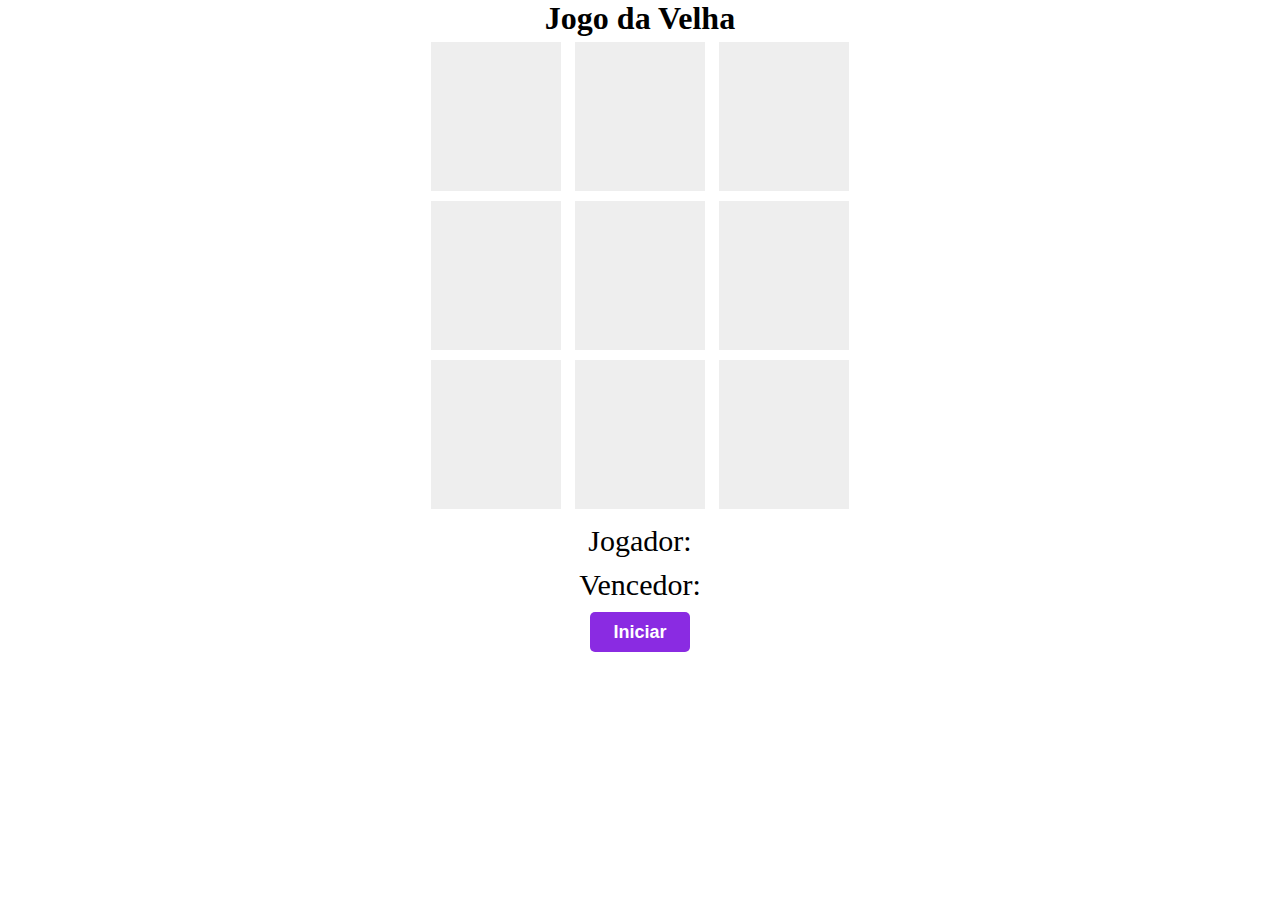
==== jogo_da_velha/index.html @ 234f5d50 "Initial commit - Jogo da velha" ====
<!DOCTYPE html>
<html lang="pt-br">
  <head>
    <meta charset="UTF-8" />
    <meta http-equiv="X-UA-Compatible" content="IE=edge" />
    <meta name="viewport" content="width=device-width, initial-scale=1.0" />
    <title>Jogo da Velha</title>
    <link rel="stylesheet" href="./style/style.css" />
  </head>
  <body>
    <h1>Jogo da Velha</h1>

    <div>
      <div class="quadrado" id="1">-</div>
      <div class="quadrado" id="2">-</div>
      <div class="quadrado" id="3">-</div>
    </div>

    <div>
      <div class="quadrado" id="4">-</div>
      <div class="quadrado" id="5">-</div>
      <div class="quadrado" id="6">-</div>
    </div>

    <div>
      <div class="quadrado" id="7">-</div>
      <div class="quadrado" id="8">-</div>
      <div class="quadrado" id="9">-</div>
    </div>

    <div class="jogador">
      <label> Jogador: </label>
      <label id="jogador-selecionado"> </label>
    </div>

    <div class="vencedor">
      <label> Vencedor: </label>
      <label id="vencedor-selecionado"> </label>
    </div>

    <div>
      <button>Iniciar</button>
    </div>
  </body>
</html>
---- jogo_da_velha/style/style.css ----
* {
  margin: 0;
  padding: 0;
}
body {
  text-align: center;
}
.quadrado {
  text-align: center;
  width: 50px;
  display: inline-block;
  background-color: #eee;
  padding: 40px;
  font-size: 60px;
  margin: 5px;
  color: #eee;
}
.quadrado:hover {
  cursor: pointer;
}
.vencedor, .jogador{
    font-size: 30px;
    margin-top: 10px;
}

button{
    height: 40px;
    width: 100px;
    font-size: 18px;
    background-color: blueviolet;
    color: white;
    font-weight: bold;
    border: none;
    border-radius: 5px;
    margin-top: 10px;    
    margin-bottom: 20px;
}
button:hover{
    cursor: pointer;
    background-color: cornflowerblue;
    transition: .3s;
}

/*CONTINUAR AULA 4*/
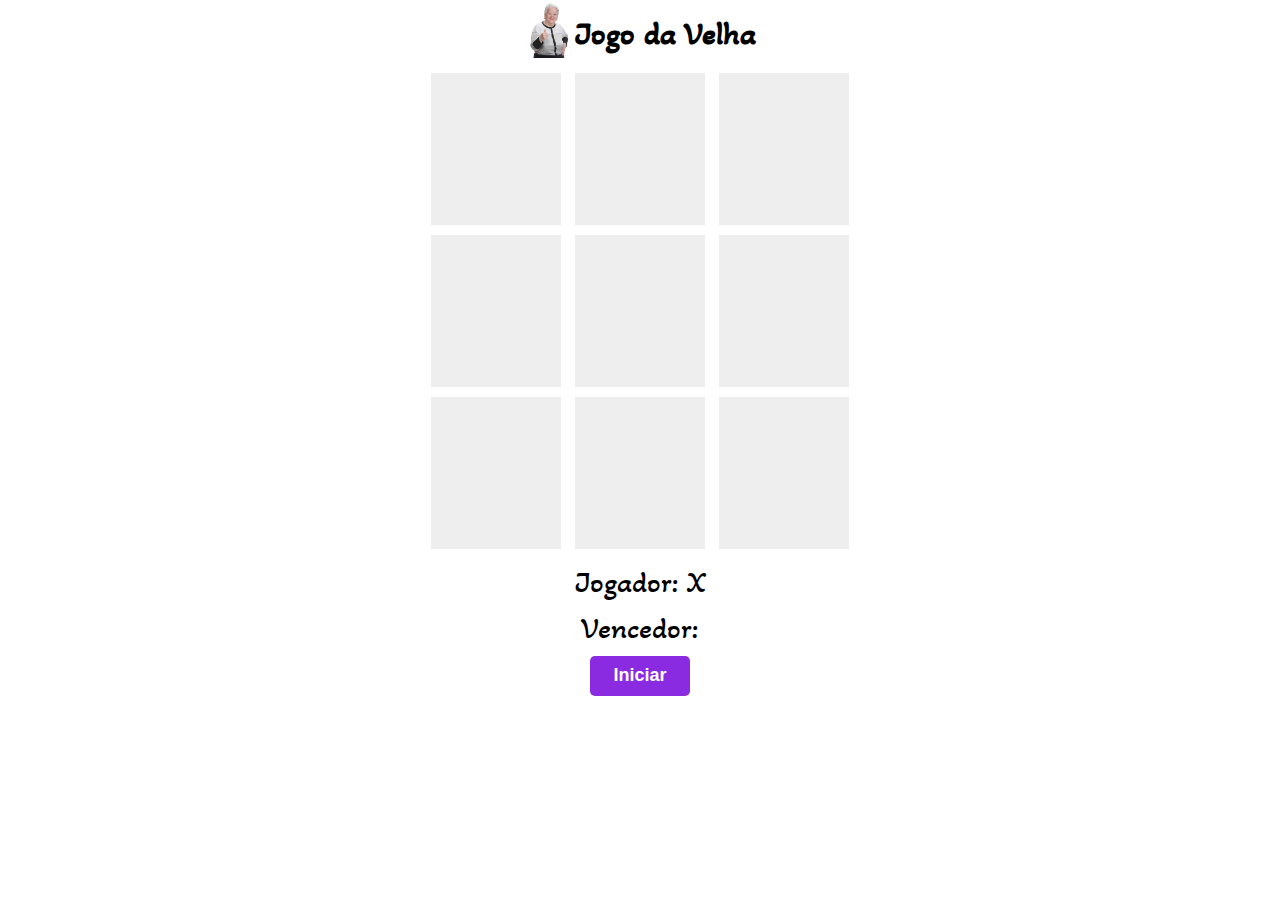
==== commit 0c14102f: "Game completed." ====
--- a/jogo_da_velha/index.html
+++ b/jogo_da_velha/index.html
@@ -8,24 +8,28 @@
     <link rel="stylesheet" href="./style/style.css" />
   </head>
   <body>
-    <h1>Jogo da Velha</h1>
+    <div class="titulo">
+      <img src="img/idosa.jpg" alt="" />
+      <h1>Jogo da Velha</h1>
+    </div>
 
+    <!--Veja no js, na função reIniciar, o porque de deixar a id como números-->
     <div>
-      <div class="quadrado" id="1">-</div>
-      <div class="quadrado" id="2">-</div>
-      <div class="quadrado" id="3">-</div>
+      <div class="quadrado" id="1" onclick="escolherQuadrado(this.id)">-</div>
+      <div class="quadrado" id="2" onclick="escolherQuadrado(this.id)">-</div>
+      <div class="quadrado" id="3" onclick="escolherQuadrado(this.id)">-</div>
     </div>
 
     <div>
-      <div class="quadrado" id="4">-</div>
-      <div class="quadrado" id="5">-</div>
-      <div class="quadrado" id="6">-</div>
+      <div class="quadrado" id="4" onclick="escolherQuadrado(this.id)">-</div>
+      <div class="quadrado" id="5" onclick="escolherQuadrado(this.id)">-</div>
+      <div class="quadrado" id="6" onclick="escolherQuadrado(this.id)">-</div>
     </div>
 
     <div>
-      <div class="quadrado" id="7">-</div>
-      <div class="quadrado" id="8">-</div>
-      <div class="quadrado" id="9">-</div>
+      <div class="quadrado" id="7" onclick="escolherQuadrado(this.id)">-</div>
+      <div class="quadrado" id="8" onclick="escolherQuadrado(this.id)">-</div>
+      <div class="quadrado" id="9" onclick="escolherQuadrado(this.id)">-</div>
     </div>
 
     <div class="jogador">
@@ -39,7 +43,9 @@
     </div>
 
     <div>
-      <button>Iniciar</button>
+      <button id="btn-iniciar">Iniciar</button>
     </div>
+
+    <script src="js/script.js"></script>
   </body>
 </html>
--- a/jogo_da_velha/style/style.css
+++ b/jogo_da_velha/style/style.css
@@ -1,10 +1,32 @@
+@import url("https://fonts.googleapis.com/css2?family=Akaya+Kanadaka&display=swap");
+
 * {
   margin: 0;
   padding: 0;
 }
+
 body {
   text-align: center;
+  font-family: "Akaya Kanadaka", cursive;
 }
+
+img {
+  display: flex;
+  width: 50px;
+  margin-bottom: 10px;
+}
+
+/*Alinhando horizontalmente*/
+.titulo {
+  margin: 0 auto;
+  width: 50%;
+  align-items: center;
+  display: flex;
+  flex-direction: row;
+  flex-wrap: wrap;
+  justify-content: center;
+}
+
 .quadrado {
   text-align: center;
   width: 50px;
@@ -15,30 +37,34 @@
   margin: 5px;
   color: #eee;
 }
+
 .quadrado:hover {
   cursor: pointer;
 }
-.vencedor, .jogador{
-    font-size: 30px;
-    margin-top: 10px;
+
+.vencedor,
+.jogador {
+  font-size: 30px;
+  margin-top: 10px;
 }
 
-button{
-    height: 40px;
-    width: 100px;
-    font-size: 18px;
-    background-color: blueviolet;
-    color: white;
-    font-weight: bold;
-    border: none;
-    border-radius: 5px;
-    margin-top: 10px;    
-    margin-bottom: 20px;
-}
-button:hover{
-    cursor: pointer;
-    background-color: cornflowerblue;
-    transition: .3s;
+button {
+  height: 40px;
+  width: 100px;
+  font-size: 18px;
+  background-color: blueviolet;
+  color: white;
+  font-weight: bold;
+  border: none;
+  border-radius: 5px;
+  margin-top: 10px;
+  margin-bottom: 20px;
 }
 
-/*CONTINUAR AULA 4*/+button:hover {
+  cursor: pointer;
+  background-color: cornflowerblue;
+  transition: 0.3s;
+}
+
+/*CONTINUAR AULA 4*/
